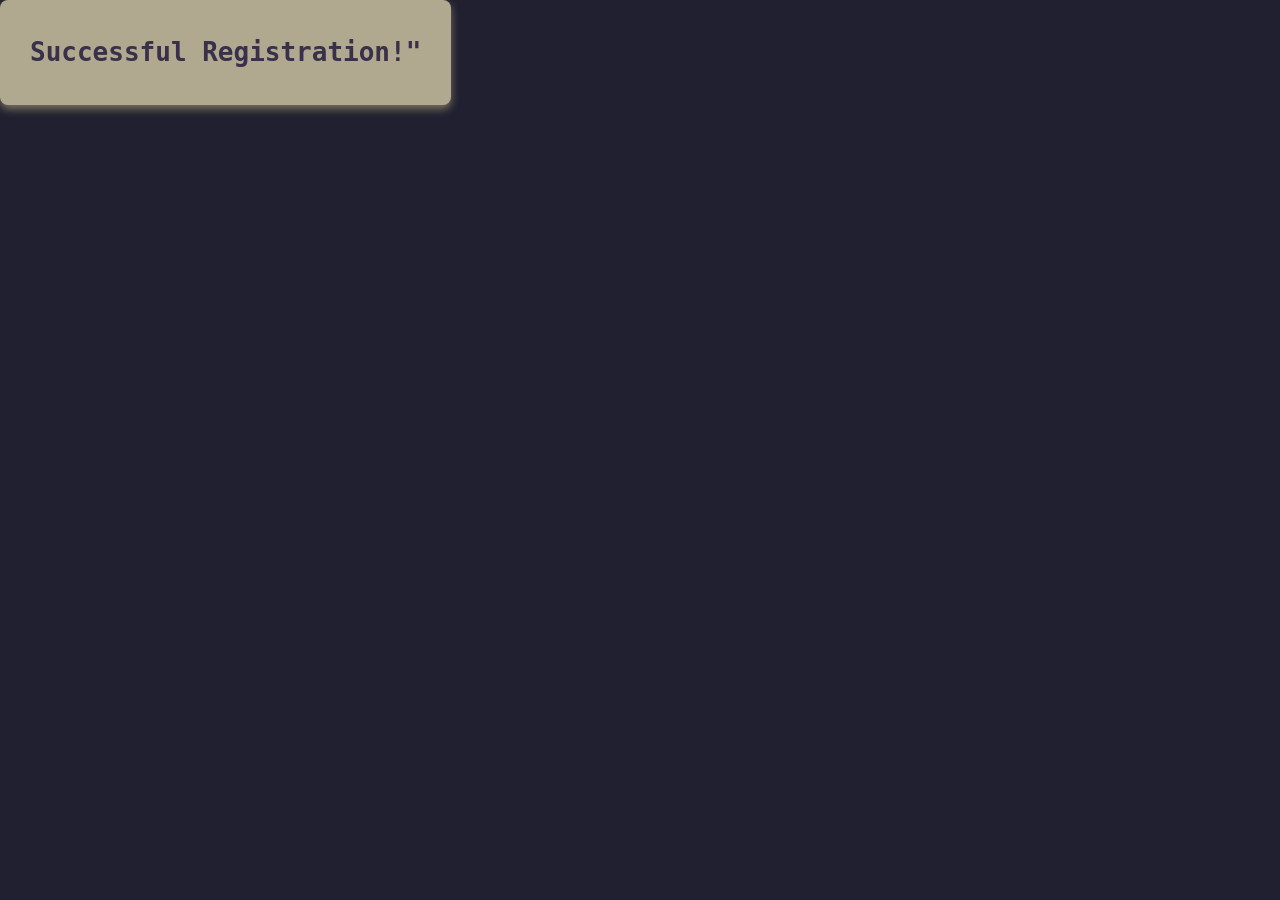
==== success.html @ 83606f95 "Updated Css and created success.html" ====
<!DOCTYPE html>
<html lang="en">

<head>
    <meta charset="UTF-8">
    <meta name="viewport" content="width=device-width, initial-scale=1.0">
    <title>Submitted Form</title>
    <link rel="stylesheet" href="styles.css">

</head>

<body>

    <div class="output-container">
        <h1>Successful Registration!"</h1>
        <div id="output"></div>
    </div>






    <script src="script.js"></script>
</body>

</html>
---- styles.css ----
body {
    font-family: monospace;
    background-color: #202030;
    margin: 0;
    padding: 0;
}

.form-container {
    width: 100%;
    max-width: 600px;
    margin: 50px auto;
    padding: 20px;
    background-color: #B0A990;
    border-radius: 8px;
    box-shadow: 0 4px 8px #7D7461;
}


h1 {
    text-align: center;
    color: #39304A;
}

form {
    display: flex;
    flex-direction: column;
}

label {
    margin-top: 10px;
    font-size: 18px;
}

input[type="text"],
input[type="email"],
input[type="password"],
input[type="date"] {
    padding: 10px;
    margin-top: 5px;
    margin-bottom: 15px;
    border: 2px solid #39304A;
    border-radius: 5px;
    font-size: 16px;
}

p {
   text-align: center; 
   color: #B0A990;
   font-size: 20px;
}

.check-boxes {
    margin-top: 15px;
    text-align: center;
}

.check-boxes label {
    font-size: 20px;
    color: #B0A990;
    margin: 0 15px;
    gap: 5px;
}

button {
    display: block;
    padding: 12px 20px;
    margin: 20px auto;
    background-color: #B0A990;
    color: #39304A;
    border: none;
    border-radius: 5px;
    cursor: pointer;
    font-size: 16px;
}

button:hover {
    background-color: #7D7461;
}

.output-container {
    background-color: #B0A990;
    padding: 20px 30px;
    border-radius: 8px;
    display: inline-block;
    box-shadow: 0 4px 8px #7D7461;
}
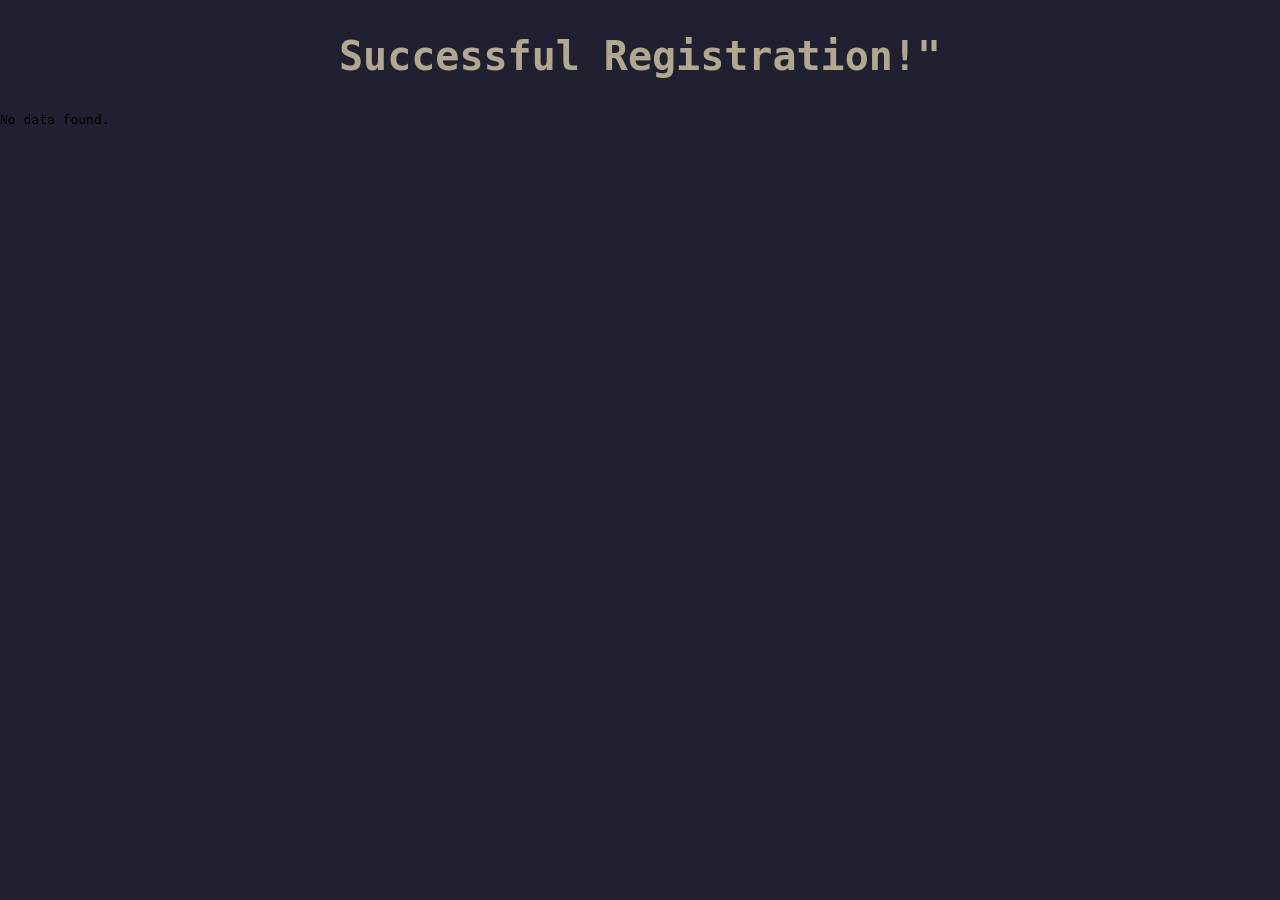
==== commit c678a808: "Fixed some of my errors, updated my Javascript on success.html" ====
--- a/success.html
+++ b/success.html
@@ -12,16 +12,28 @@
 <body>
 
     <div class="output-container">
-        <h1>Successful Registration!"</h1>
+        <h2>Successful Registration!"</h2>
         <div id="output"></div>
     </div>
 
+    <script>
+        const outputDiv = document.getElementById("output");
 
+        const savedData = JSON.parse(localStorage.getItem("formData"));
 
+        if (savedData) {
+            outputDiv.innerHTML = `
+        <p><strong>Name:</strong> ${savedData.firstName} ${savedData.lastName}</p>
+        <p><strong>Email:</strong> ${savedData.email}</p>
+        <p><strong>Birthdate:</strong> ${savedData.birthdate}</p>
+        <p><strong>Special Interests:</strong> ${savedData.specialInterests.join(", ") || "None"}</p>
+      `;
+            localStorage.removeItem("formData");
+        } else {
+            outputDiv.textContent = "No data found.";
+        }
+    </script>
 
-
-
-    <script src="script.js"></script>
 </body>
 
 </html>
--- a/styles.css
+++ b/styles.css
@@ -19,6 +19,12 @@
 h1 {
     text-align: center;
     color: #39304A;
+}
+
+h2 {
+    font-size: 40px;
+    text-align: center;
+    color: #B0A990
 }
 
 form {
@@ -46,7 +52,7 @@
 p {
    text-align: center; 
    color: #B0A990;
-   font-size: 20px;
+   font-size: 30px;
 }
 
 .check-boxes {
@@ -56,7 +62,7 @@
 
 .check-boxes label {
     font-size: 20px;
-    color: #B0A990;
+    color: #39304A;
     margin: 0 15px;
     gap: 5px;
 }
@@ -65,7 +71,7 @@
     display: block;
     padding: 12px 20px;
     margin: 20px auto;
-    background-color: #B0A990;
+    background-color: #7D7461;
     color: #39304A;
     border: none;
     border-radius: 5px;
@@ -74,13 +80,5 @@
 }
 
 button:hover {
-    background-color: #7D7461;
+    background-color: #B0A990;
 }
-
-.output-container {
-    background-color: #B0A990;
-    padding: 20px 30px;
-    border-radius: 8px;
-    display: inline-block;
-    box-shadow: 0 4px 8px #7D7461;
-}
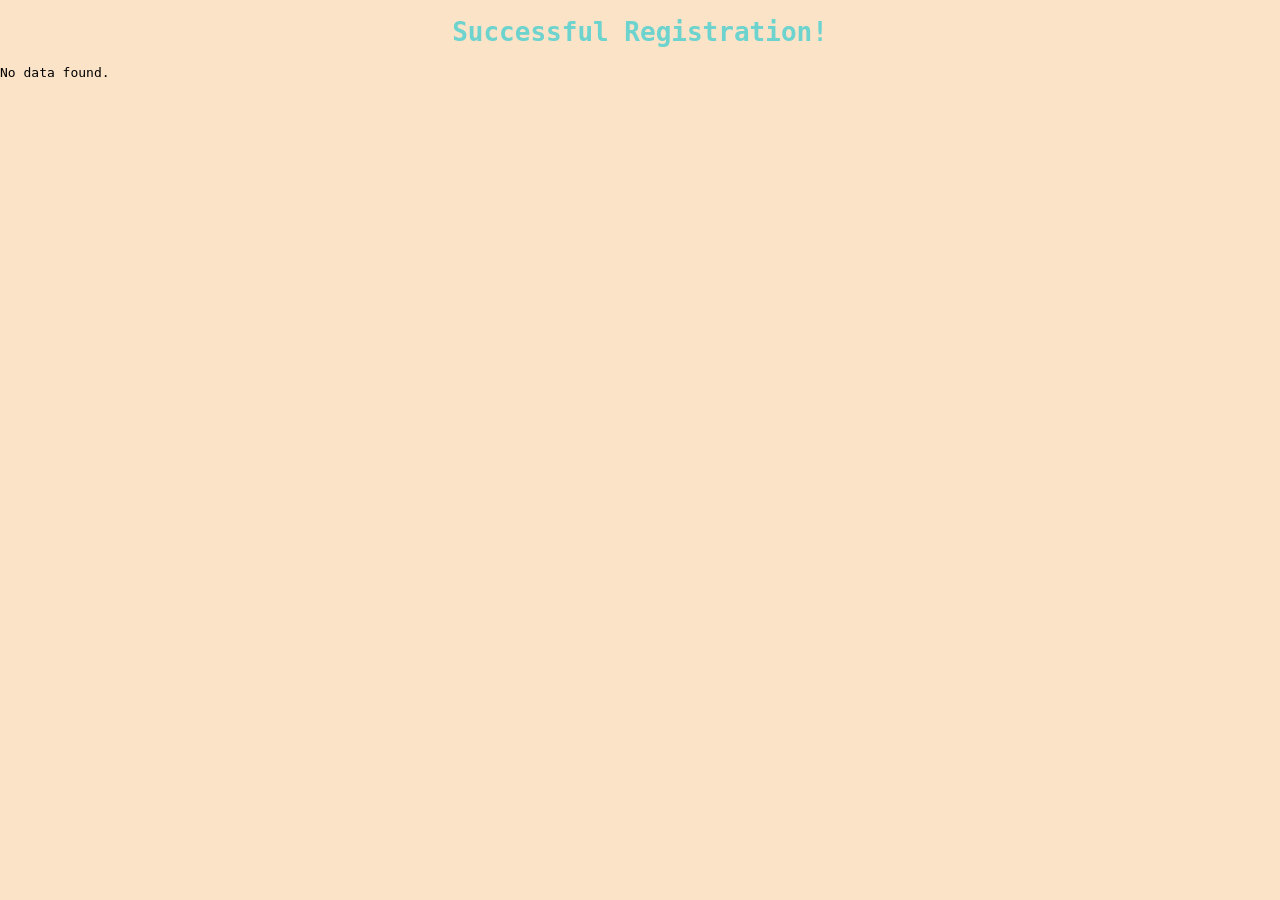
==== commit cde28077: "Fixed minot issues and Updated CSS" ====
--- a/success.html
+++ b/success.html
@@ -12,7 +12,7 @@
 <body>
 
     <div class="output-container">
-        <h2>Successful Registration!"</h2>
+        <h1>Successful Registration!</h1>
         <div id="output"></div>
     </div>
 
--- a/styles.css
+++ b/styles.css
@@ -1,6 +1,6 @@
 body {
     font-family: monospace;
-    background-color: #202030;
+    background-color: #FAE3C6;
     margin: 0;
     padding: 0;
 }
@@ -10,21 +10,21 @@
     max-width: 600px;
     margin: 50px auto;
     padding: 20px;
-    background-color: #B0A990;
+    background-color: #A13D63;
     border-radius: 8px;
-    box-shadow: 0 4px 8px #7D7461;
+    box-shadow: 0 4px 8px #A13D63;
 }
 
 
 h1 {
     text-align: center;
-    color: #39304A;
+    color: #6DD3CE;
 }
 
 h2 {
-    font-size: 40px;
+    font-size: 30px;
     text-align: center;
-    color: #B0A990
+    color:  #6DD3CE;
 }
 
 form {
@@ -33,6 +33,7 @@
 }
 
 label {
+    color: #6DD3CE;
     margin-top: 10px;
     font-size: 18px;
 }
@@ -44,15 +45,15 @@
     padding: 10px;
     margin-top: 5px;
     margin-bottom: 15px;
-    border: 2px solid #39304A;
+    border: 2px solid #6DD3CE;
     border-radius: 5px;
     font-size: 16px;
 }
 
 p {
    text-align: center; 
-   color: #B0A990;
-   font-size: 30px;
+   color: #6DD3CE;
+   font-size: 26px;
 }
 
 .check-boxes {
@@ -62,7 +63,7 @@
 
 .check-boxes label {
     font-size: 20px;
-    color: #39304A;
+    color: #6DD3CE;
     margin: 0 15px;
     gap: 5px;
 }
@@ -71,8 +72,8 @@
     display: block;
     padding: 12px 20px;
     margin: 20px auto;
-    background-color: #7D7461;
-    color: #39304A;
+    background-color: #6DD3CE;
+    color: #A13D63;
     border: none;
     border-radius: 5px;
     cursor: pointer;
@@ -80,5 +81,5 @@
 }
 
 button:hover {
-    background-color: #B0A990;
+    background-color: #FAE3C6;
 }
